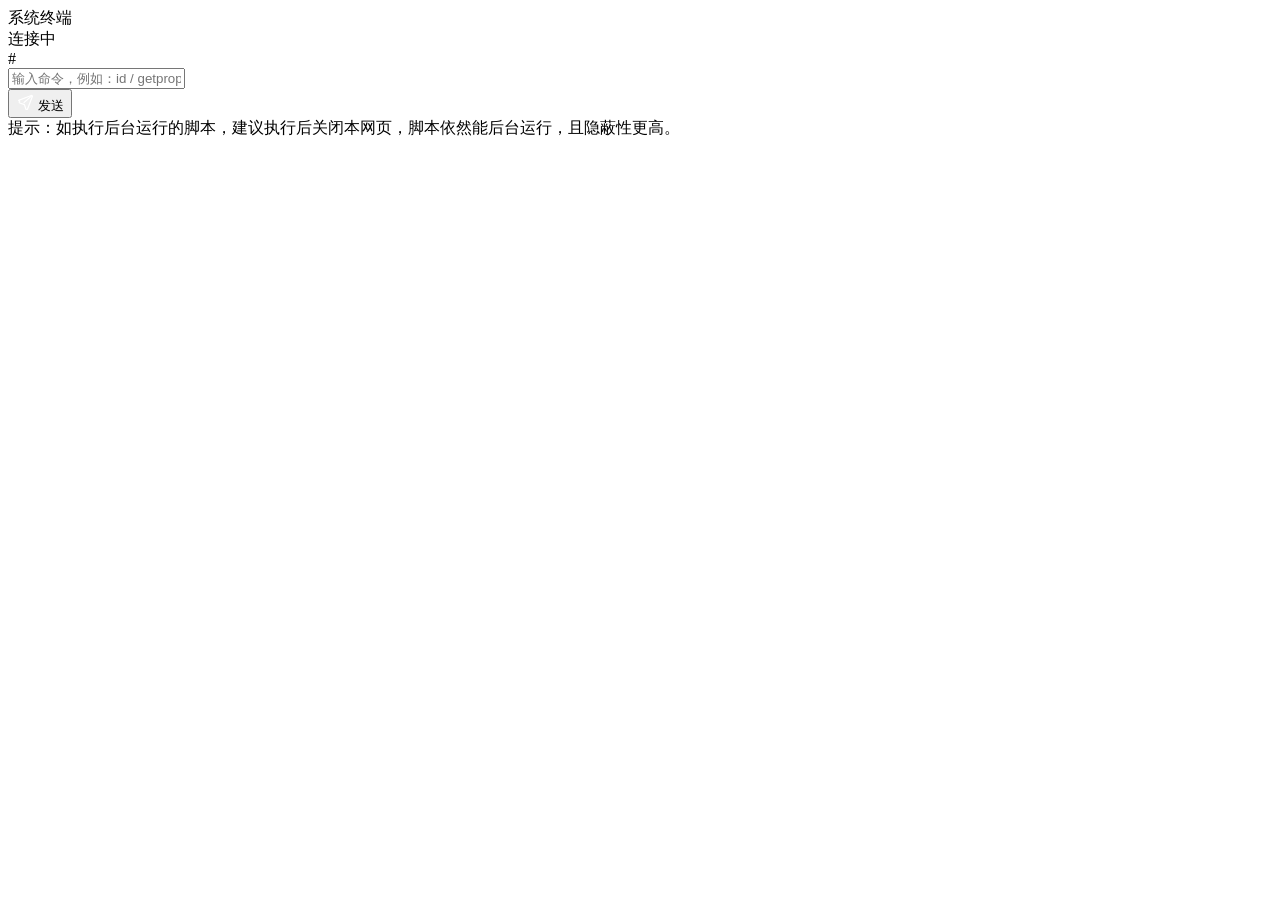
==== Pro(众测开放中)/sources/testModule/module_hide_sh_exec/webroot/index.html @ 870d06fd "feat: 更新Pro版本4.2.6 新增大量功能" ====
﻿<!doctype html>
<html lang="zh-CN">
<head>
  <meta charset="utf-8" />
  <meta name="viewport" content="width=device-width, initial-scale=1" />
  <title>隐蔽执行 sh</title>
  <link rel="stylesheet" href="style.css">
</head>
<body>
<div class="wrap">
  <div class="card">

    <div class="head">
      <div class="title">系统终端</div>
      <div class="conn" title="回显拉取状态">
        <span id="connDot" class="dot connecting" aria-hidden="true"></span>
        <span id="connText">连接中</span>
      </div>
    </div>

    <div class="terminal">
      <div id="out" class="out" role="log" aria-live="polite"></div>

      <div class="composer">
        <div class="row">
          <div class="input">
            <div class="prompt">#</div>
            <input id="cmd" type="text" autocomplete="off" spellcheck="false"
                   placeholder="输入命令，例如：id / getprop / ls -al" />
          </div>

          <button class="btn" id="sendBtn" type="button" title="发送命令到系统终端">
            <svg width="18" height="18" viewBox="0 0 24 24" fill="none" aria-hidden="true">
              <path d="M3.5 11.2 20.4 4.7c.9-.35 1.75.5 1.4 1.4l-6.5 16.9c-.36.93-1.7.9-2.02-.05l-2.1-6.2-6.2-2.1c-.95-.32-.98-1.66-.05-2.02Z"
                    stroke="white" stroke-width="1.6" stroke-linejoin="round"/>
              <path d="M10.7 14.1 21 5.2" stroke="white" stroke-width="1.6" stroke-linecap="round"/>
            </svg>
            <span>发送</span>
          </button>
        </div>
        <div class="tip">提示：如执行后台运行的脚本，建议执行后关闭本网页，脚本依然能后台运行，且隐蔽性更高。</div>
      </div>
    </div>

  </div>
</div>
<script src="request.js"></script>
<script src="main.js"></script>
</body>
</html>
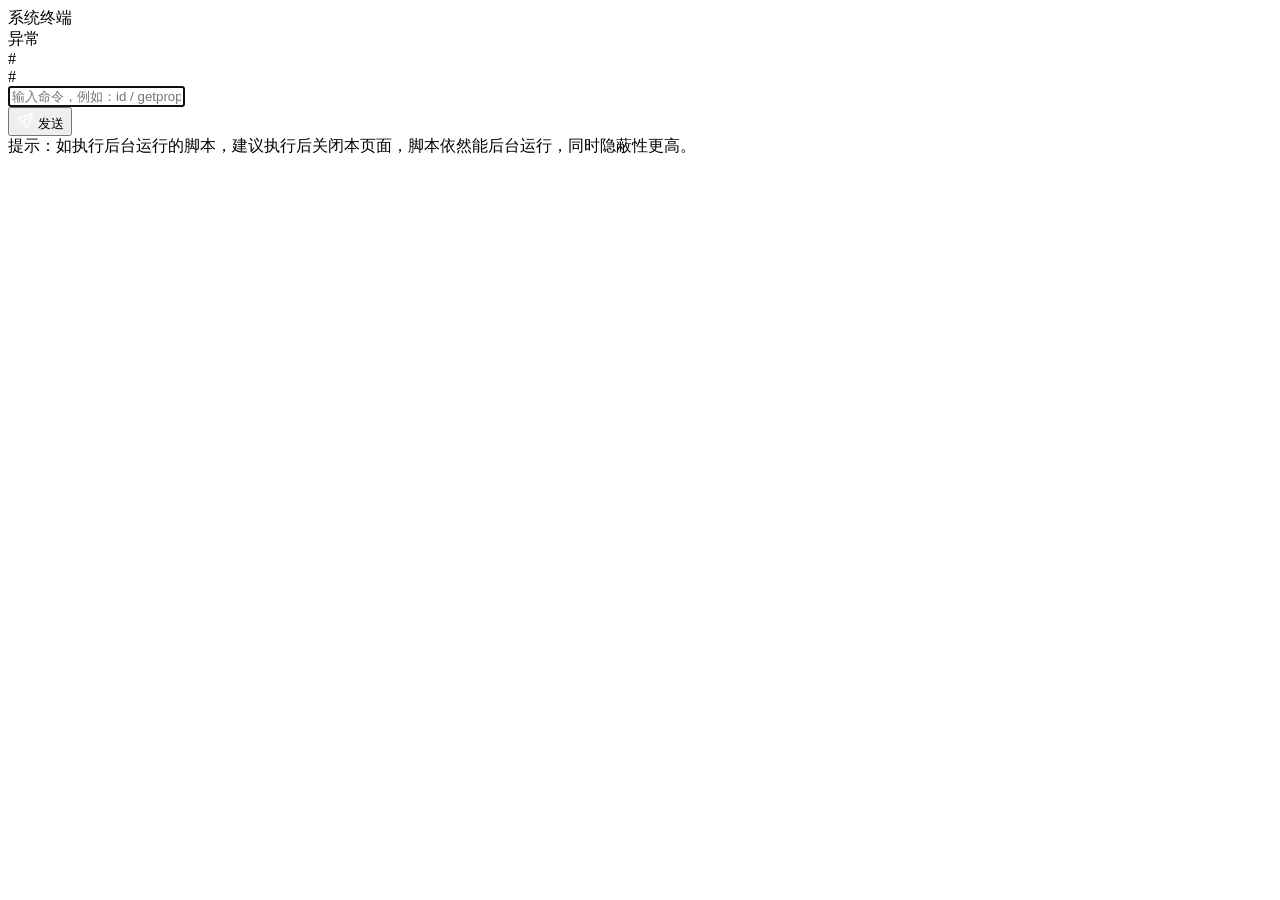
==== commit 11a35ac2: "feat: 更新Pro版本4.2.7，修复bug" ====
--- a/Pro(众测开放中)/sources/testModule/module_hide_sh_exec/webroot/index.html
+++ b/Pro(众测开放中)/sources/testModule/module_hide_sh_exec/webroot/index.html
@@ -38,7 +38,7 @@
             <span>发送</span>
           </button>
         </div>
-        <div class="tip">提示：如执行后台运行的脚本，建议执行后关闭本网页，脚本依然能后台运行，且隐蔽性更高。</div>
+        <div class="tip">提示：如执行后台运行的脚本，建议执行后关闭本页面，脚本依然能后台运行，同时隐蔽性更高。</div>
       </div>
     </div>
 
